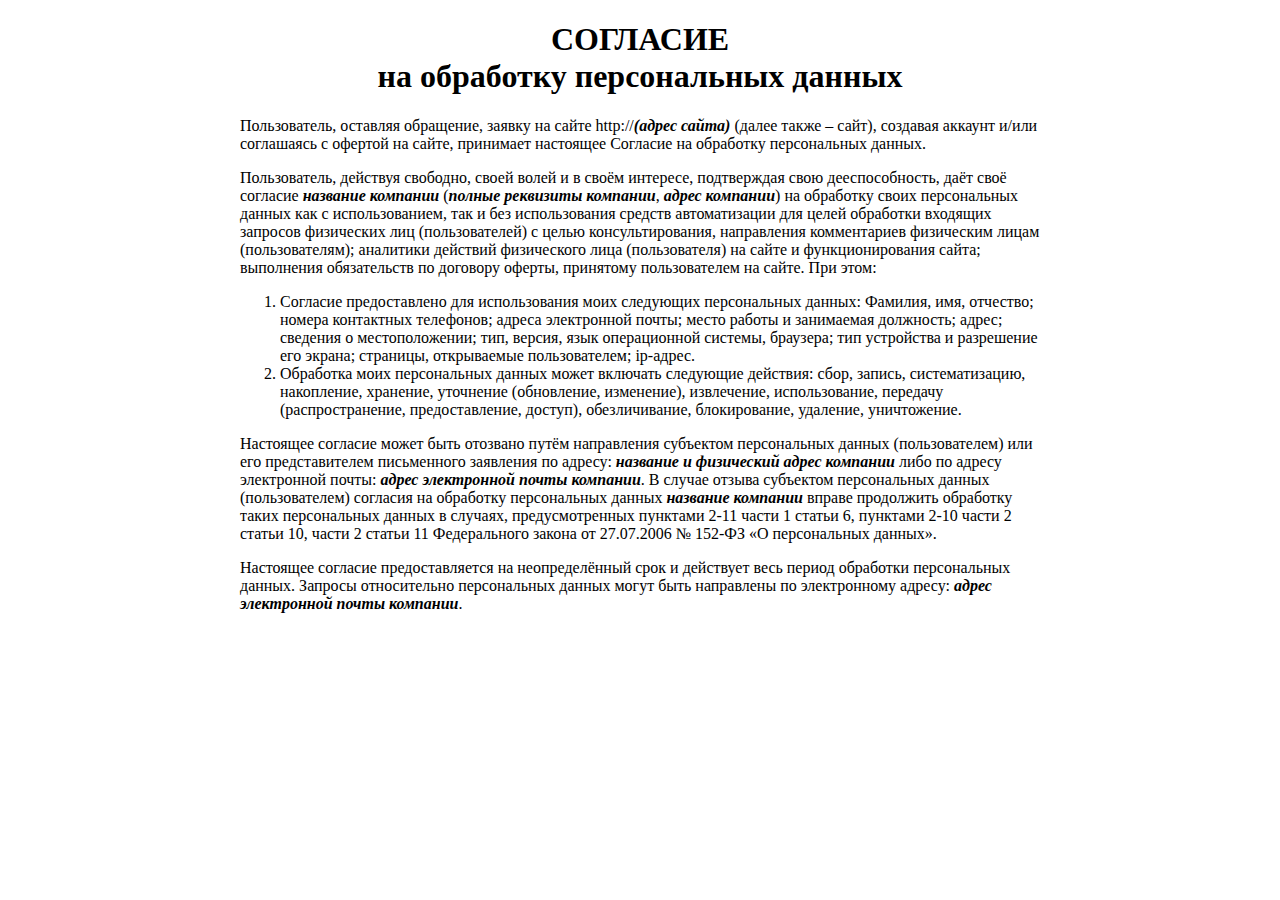
==== privacy.html @ 931ccbbc "release v.0.1" ====
<!DOCTYPE html>
<!--[if lt IE 7 ]> <html lang="en" class="ie6"> <![endif]-->
<!--[if IE 7 ]> <html lang="en" class="ie7"> <![endif]-->
<!--[if IE 8 ]> <html lang="en" class="ie8"> <![endif]-->
<!--[if IE 9 ]> <html lang="en" class="ie9"> <![endif]-->
<!--[if (gt IE 9)|!(IE)]><!--> <html lang="en"> <!--<![endif]-->
<head prefix="og: http://ogp.me/ns#">
<meta http-equiv="x-dns-prefetch-control" content="on"/>
<link rel="dns-prefetch" href="s.lpmtr.ru"/>
<meta http-equiv="X-UA-Compatible" content="IE=edge,chrome=1" />
<meta http-equiv="Content-Type" content="text/html;charset=UTF-8"/>
<title></title>
<meta name="language" content="ru"/>
<meta name="viewport" content=""/>
  <meta name="robots" content="noindex"/>


    
  

<!--css1-->

<!--css2-->

<!--js1-->

<!--head-tags-->
<!--glob-styles-->
</head>

<body class="" style="max-width:800px; margin: 0 auto;">



<!--CONT-->
<h1 style="text-align:center">СОГЛАСИЕ <br/>на обработку персональных данных</h1>

<p>Пользователь, оставляя обращение, заявку на сайте http://<strong><em>(адрес сайта)</em></strong> (далее также – сайт), создавая аккаунт и/или соглашаясь с офертой на сайте, принимает настоящее Согласие на обработку персональных данных.</p>
<p>Пользователь, действуя свободно, своей волей и в своём интересе, подтверждая свою дееспособность, даёт своё согласие <strong><em>название компании</em></strong> (<strong><em>полные реквизиты компании</em></strong>, <strong><em>адрес компании</em></strong>) на обработку своих персональных данных как с использованием, так и без использования средств автоматизации для целей обработки входящих запросов физических лиц (пользователей) с целью консультирования, направления комментариев физическим лицам (пользователям); аналитики действий физического лица (пользователя) на сайте и функционирования сайта; выполнения обязательств по договору оферты, принятому пользователем на сайте. При этом:</p>
<ol>
    <li>Согласие предоставлено для использования моих следующих персональных данных:    Фамилия, имя, отчество; номера контактных телефонов; адреса электронной почты; место работы и занимаемая должность; адрес; сведения о местоположении; тип, версия, язык операционной системы, браузера; тип устройства и разрешение его экрана; страницы, открываемые пользователем; ip-адрес.</li>
    <li>Обработка моих персональных данных может включать следующие действия: сбор, запись, систематизацию, накопление, хранение, уточнение (обновление, изменение), извлечение, использование, передачу (распространение, предоставление, доступ), обезличивание, блокирование, удаление, уничтожение.</li>
</ol>
<p>Настоящее согласие может быть отозвано путём направления субъектом персональных данных (пользователем) или его представителем письменного заявления по адресу: <strong><em>название и физический адрес компании</em></strong> либо по адресу электронной почты: <strong><em>адрес электронной почты компании</em></strong>. В случае отзыва субъектом персональных данных (пользователем) согласия на обработку персональных данных <strong><em>название компании</em></strong> вправе продолжить обработку таких персональных данных в случаях, предусмотренных пунктами 2-11 части 1 статьи 6, пунктами 2-10 части 2 статьи 10, части 2 статьи 11 Федерального закона от 27.07.2006 № 152-ФЗ «О персональных данных».</p>
<p>Настоящее согласие предоставляется на неопределённый срок и действует весь период обработки персональных данных. Запросы относительно персональных данных могут быть направлены по электронному адресу: <strong><em>адрес электронной почты компании</em></strong>.</p>
<!--END-CONT-->

<!--WINDS-->
<div id="wind_container" style="display:none;">
    <div class="wind hidden" id="formPopover" tabindex="-1" style="width: 400px;"></div>
    
</div>
<!--END-WINDS-->
<!--SHOPCART-->





  

<script type="text/javascript" src="">window.baseUrl='/';
window.baseDomain='xn----7sbbax4ahjd2ad5a.xn--p1ai';
window.dbgMode=false;
window.isHttps=false;
window.siteId='532342';window.cdnUrl='//s.lpmtr.ru/';</script>



<!--BODY-TAGS-->
<script type="text/javascript" src="">
                function dFormSubmit(id) {
		            var form = document.querySelector('[d_id=\'form_' + id + '\']');
		            if(typeof form.submit=="function")
		                form.submit();
		            else if(typeof form.submit.click=="function")
		                form.submit.click();
		        }
            </script></body>
</html>
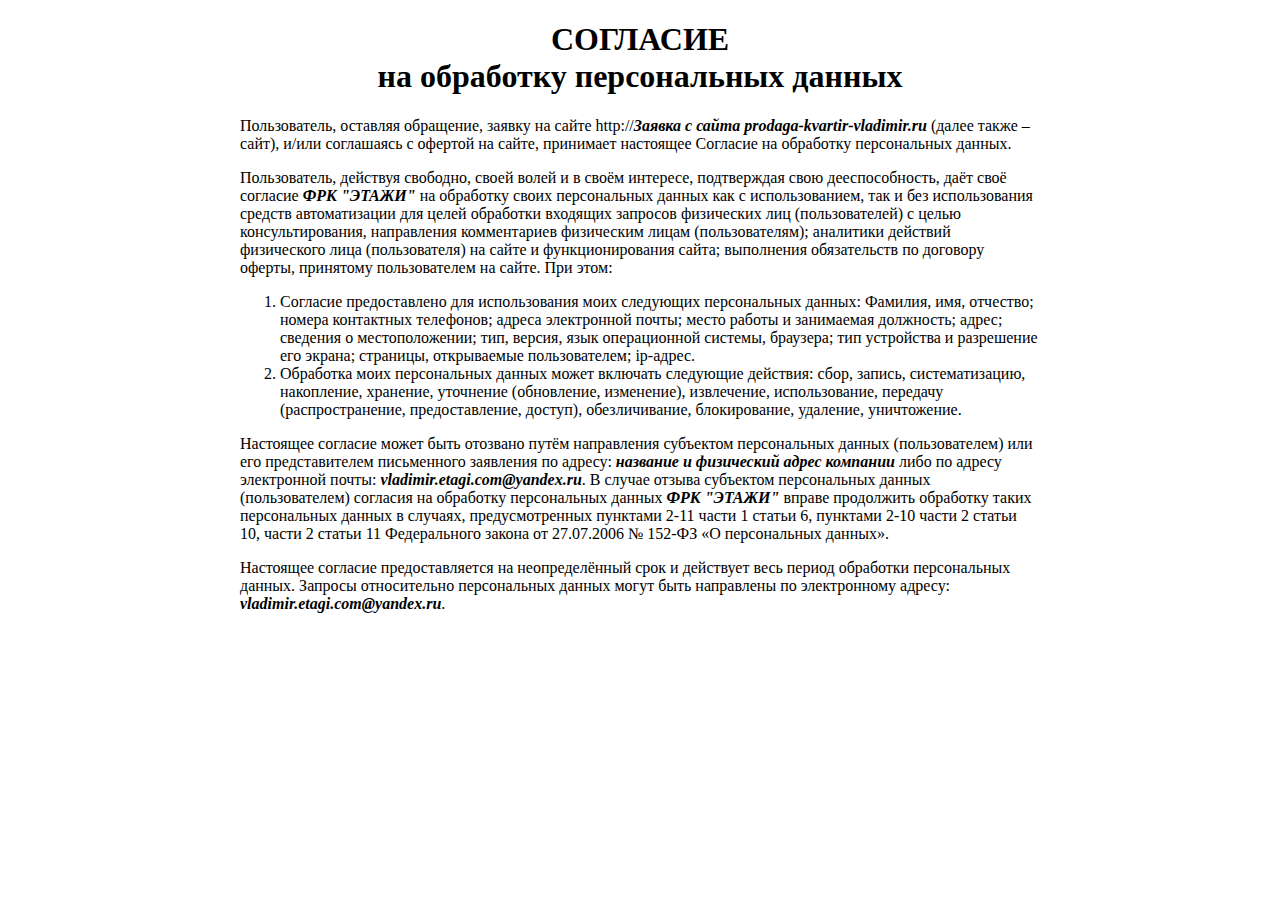
==== commit ed041ba2: "prerelease" ====
--- a/privacy.html
+++ b/privacy.html
@@ -35,14 +35,14 @@
 <!--CONT-->
 <h1 style="text-align:center">СОГЛАСИЕ <br/>на обработку персональных данных</h1>
 
-<p>Пользователь, оставляя обращение, заявку на сайте http://<strong><em>(адрес сайта)</em></strong> (далее также – сайт), создавая аккаунт и/или соглашаясь с офертой на сайте, принимает настоящее Согласие на обработку персональных данных.</p>
-<p>Пользователь, действуя свободно, своей волей и в своём интересе, подтверждая свою дееспособность, даёт своё согласие <strong><em>название компании</em></strong> (<strong><em>полные реквизиты компании</em></strong>, <strong><em>адрес компании</em></strong>) на обработку своих персональных данных как с использованием, так и без использования средств автоматизации для целей обработки входящих запросов физических лиц (пользователей) с целью консультирования, направления комментариев физическим лицам (пользователям); аналитики действий физического лица (пользователя) на сайте и функционирования сайта; выполнения обязательств по договору оферты, принятому пользователем на сайте. При этом:</p>
+<p>Пользователь, оставляя обращение, заявку на сайте http://<strong><em>Заявка с сайта prodaga-kvartir-vladimir.ru</em></strong> (далее также – сайт), и/или соглашаясь с офертой на сайте, принимает настоящее Согласие на обработку персональных данных.</p>
+<p>Пользователь, действуя свободно, своей волей и в своём интересе, подтверждая свою дееспособность, даёт своё согласие <strong><em>ФРК "ЭТАЖИ"</em></strong> на обработку своих персональных данных как с использованием, так и без использования средств автоматизации для целей обработки входящих запросов физических лиц (пользователей) с целью консультирования, направления комментариев физическим лицам (пользователям); аналитики действий физического лица (пользователя) на сайте и функционирования сайта; выполнения обязательств по договору оферты, принятому пользователем на сайте. При этом:</p>
 <ol>
     <li>Согласие предоставлено для использования моих следующих персональных данных:    Фамилия, имя, отчество; номера контактных телефонов; адреса электронной почты; место работы и занимаемая должность; адрес; сведения о местоположении; тип, версия, язык операционной системы, браузера; тип устройства и разрешение его экрана; страницы, открываемые пользователем; ip-адрес.</li>
     <li>Обработка моих персональных данных может включать следующие действия: сбор, запись, систематизацию, накопление, хранение, уточнение (обновление, изменение), извлечение, использование, передачу (распространение, предоставление, доступ), обезличивание, блокирование, удаление, уничтожение.</li>
 </ol>
-<p>Настоящее согласие может быть отозвано путём направления субъектом персональных данных (пользователем) или его представителем письменного заявления по адресу: <strong><em>название и физический адрес компании</em></strong> либо по адресу электронной почты: <strong><em>адрес электронной почты компании</em></strong>. В случае отзыва субъектом персональных данных (пользователем) согласия на обработку персональных данных <strong><em>название компании</em></strong> вправе продолжить обработку таких персональных данных в случаях, предусмотренных пунктами 2-11 части 1 статьи 6, пунктами 2-10 части 2 статьи 10, части 2 статьи 11 Федерального закона от 27.07.2006 № 152-ФЗ «О персональных данных».</p>
-<p>Настоящее согласие предоставляется на неопределённый срок и действует весь период обработки персональных данных. Запросы относительно персональных данных могут быть направлены по электронному адресу: <strong><em>адрес электронной почты компании</em></strong>.</p>
+<p>Настоящее согласие может быть отозвано путём направления субъектом персональных данных (пользователем) или его представителем письменного заявления по адресу: <strong><em>название и физический адрес компании</em></strong> либо по адресу электронной почты: <strong><em>vladimir.etagi.com@yandex.ru</em></strong>. В случае отзыва субъектом персональных данных (пользователем) согласия на обработку персональных данных <strong><em>ФРК "ЭТАЖИ"</em></strong> вправе продолжить обработку таких персональных данных в случаях, предусмотренных пунктами 2-11 части 1 статьи 6, пунктами 2-10 части 2 статьи 10, части 2 статьи 11 Федерального закона от 27.07.2006 № 152-ФЗ «О персональных данных».</p>
+<p>Настоящее согласие предоставляется на неопределённый срок и действует весь период обработки персональных данных. Запросы относительно персональных данных могут быть направлены по электронному адресу: <strong><em>vladimir.etagi.com@yandex.ru</em></strong>.</p>
 <!--END-CONT-->
 
 <!--WINDS-->
